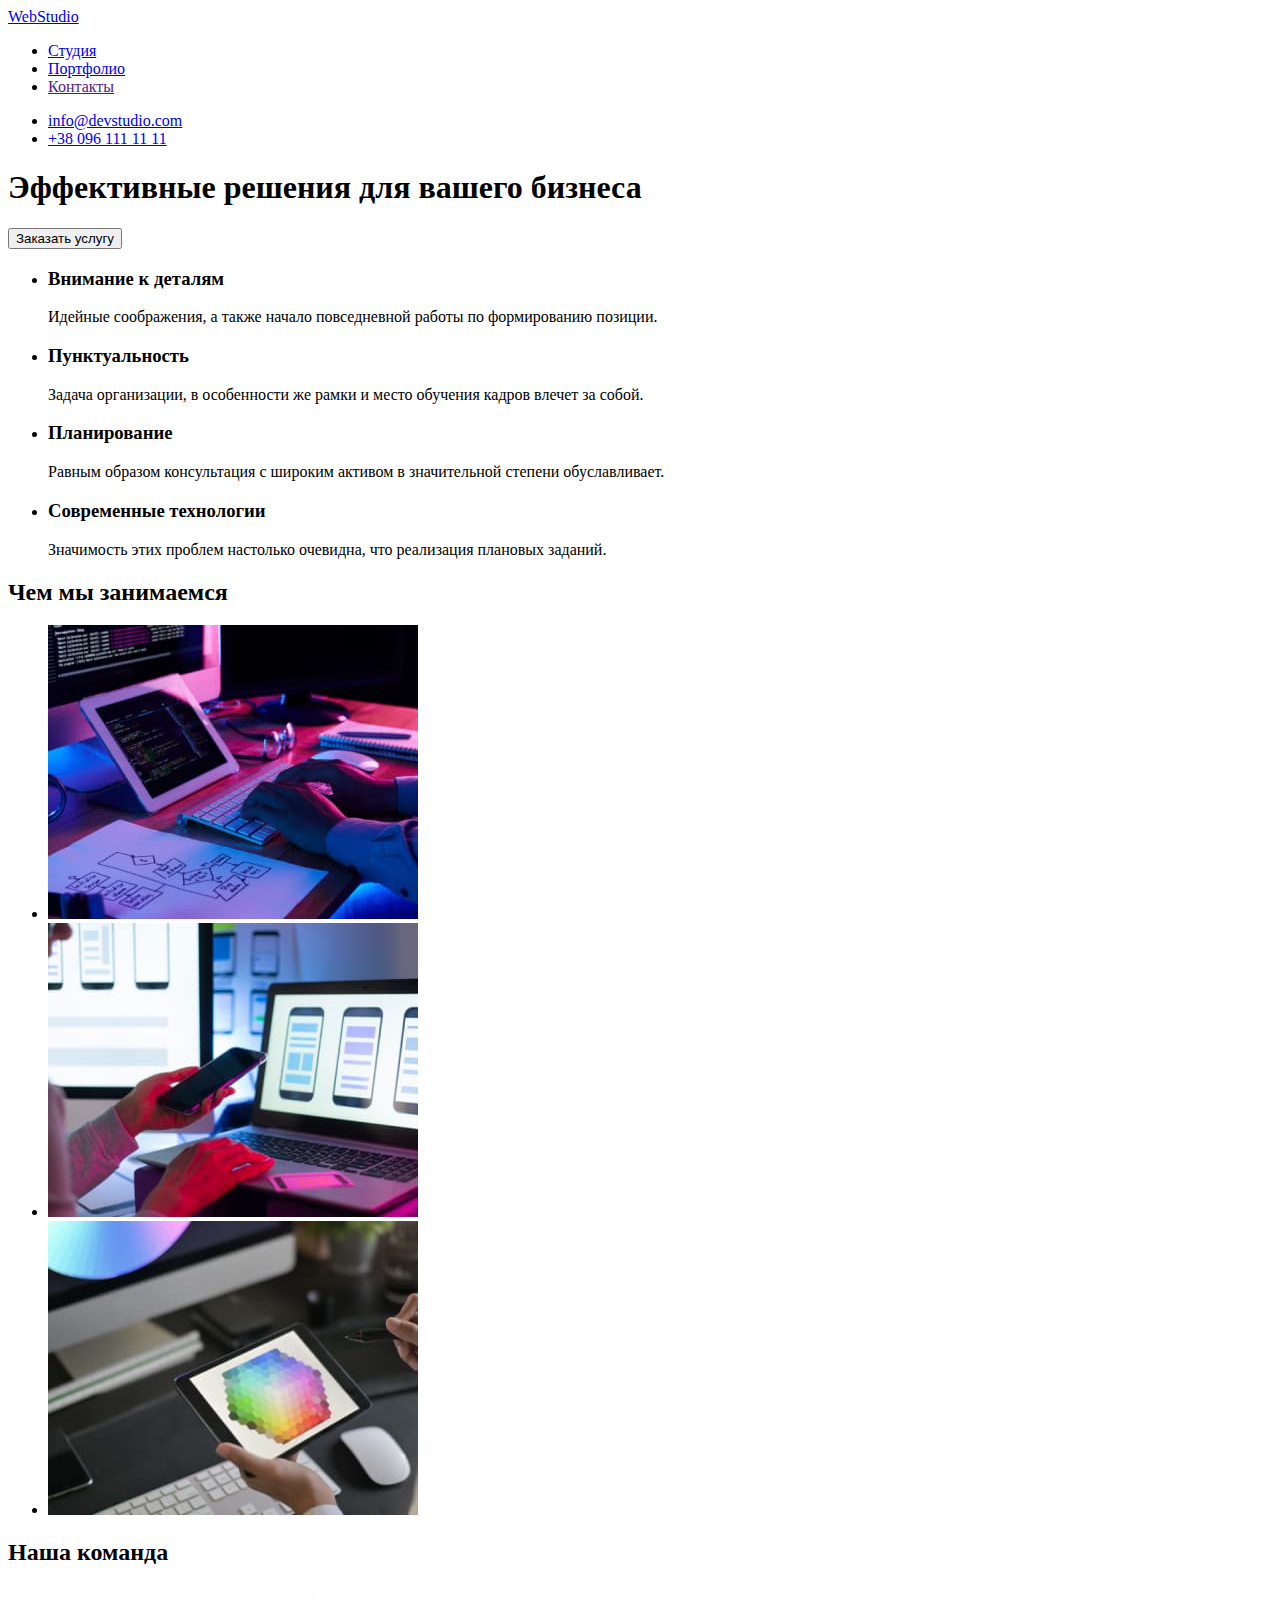
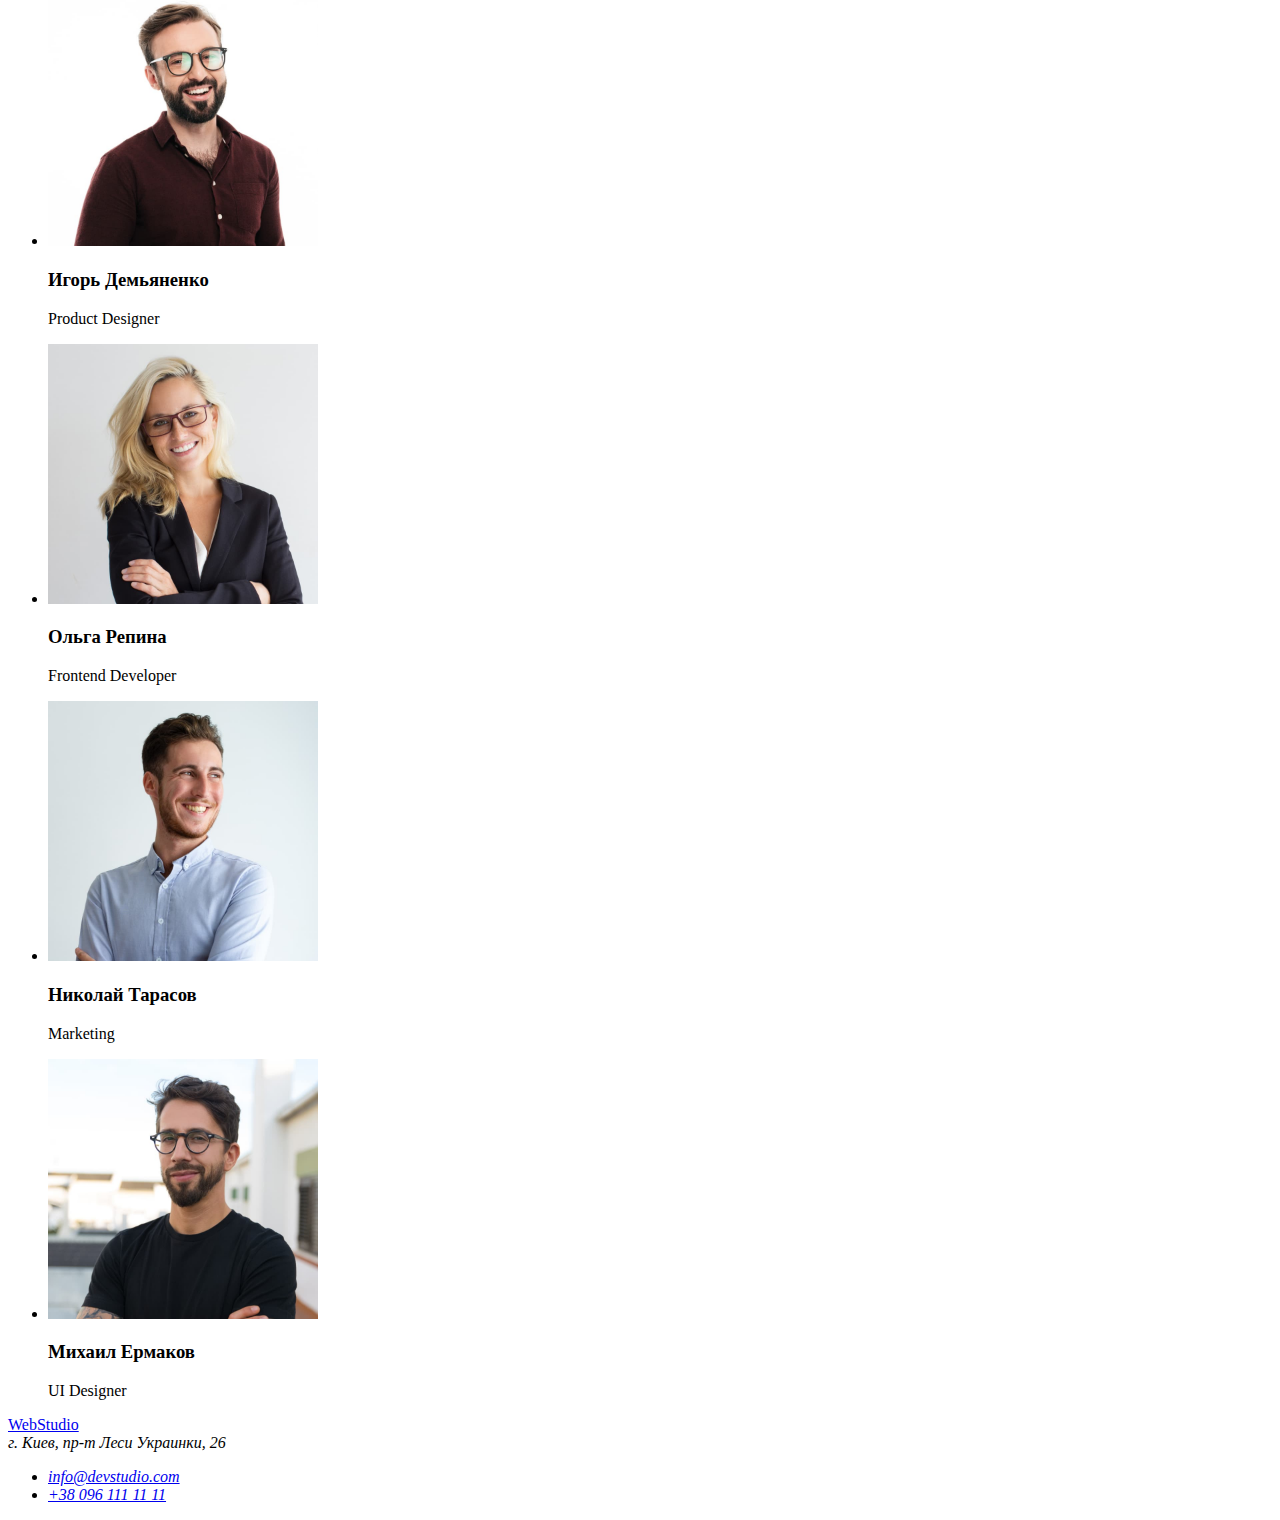
==== index.html @ 5934ac0a "Добавил страницу портфолио и наполнил скелет" ====
<!DOCTYPE html>
<html lang="ru">

<head>
    <meta charset="UTF-8">
    <meta http-equiv="X-UA-Compatible" content="IE=edge">
    <meta name="viewport" content="width=device-width, initial-scale=1.0">
    <link rel="stylesheet" href="./css/styles.css">
    <title lang="en">Studio</title>
</head>

<body>
    <!--Шапка сайта-->
    <header>
        <nav>
            <a lang="en" href="./index.html">WebStudio</a>
            <ul>
                <li><a href="./index.html">Студия</a></li>
                <li><a href="./portfolio.html">Портфолио</a></li>
                <li><a href="">Контакты</a></li>
            </ul>
        </nav>
        <ul>
            <li><a href="mailto:info@devstudio.com" lang="en">info@devstudio.com</a></li>
            <li><a href="tel:+380961111111">+38 096 111 11 11</a></li>
        </ul>
    </header>
    <!--Основная страница-->
    <main>
        <!--Герой-->
        <section>
            <h1>Эффективные решения для вашего бизнеса</h1>
            <button type="button">Заказать услугу</button>
        </section>
        <!--Особенности-->
        <section>
            <ul>
                <li>
                    <h3>Внимание к деталям</h3>
                    <p>Идейные соображения, а также начало повседневной работы по формированию позиции.</p>
                </li>
                <li>
                    <h3>Пунктуальность</h3>
                    <p>Задача организации, в особенности же рамки и место обучения кадров влечет за собой.</p>
                </li>
                <li>
                    <h3>Планирование</h3>
                    <p>Равным образом консультация с широким активом в значительной степени обуславливает.</p>
                </li>
                <li>
                    <h3>Современные технологии</h3>
                    <p>Значимость этих проблем настолько очевидна, что реализация плановых заданий.</p>
                </li>
            </ul>
        </section>
        <!--Чем мы занимаемся-->
        <section>
            <h2>Чем мы занимаемся</h2>
            <ul>
                <li>
                    <img src="./images/box1.jpg" alt="разработка приложений" width="370" height="294">
                </li>
                <li>
                    <img src="./images/box2.jpg" alt="разработка макета сайта" width="370" height="294">
                </li>
                <li>
                    <img src="./images/box3.jpg" alt="выбор оттенка из палитры цветов " width="370" height="294">
                </li>
            </ul>
        </section>
        <!--Наша команда-->
        <section>
            <h2>Наша команда</h2>
            <ul>
                <li>
                    <img src="./images/ihor.jpg" alt="мужчина с бородой в красной рубашке" width="270" height="260">
                    <h3>Игорь Демьяненко</h3>
                    <p lang="en">Product Designer</p>
                </li>
                <li>
                    <img src="./images/olga.jpg" alt="девушка в черном пиджаке" width="270" height="260">
                    <h3>Ольга Репина</h3>
                    <p lang="en">Frontend Developer</p>
                </li>
                <li>
                    <img src="./images/nikolay.jpg" alt="мужчина в голубой рубашке" width="270" height="260">
                    <h3>Николай Тарасов</h3>
                    <p lang="en">Marketing</p>
                </li>
                <li>
                    <img src="./images/mikola.jpg" alt="Мужчина с бородой в черной футболке" width="270" height="260">
                    <h3>Михаил Ермаков</h3>
                    <p lang="en">UI Designer</p>
                </li>
            </ul>
        </section>

    </main>
    <!--Подвал-->
    <footer>
        <a lang="en" href="./index.html">WebStudio</a>
        <address>
            г. Киев, пр-т Леси Украинки, 26
            <ul>
                <li><a href="mailto:info@devstudio.com" lang="en">info@devstudio.com</a></li>
                <li><a href="tel:+380961111111">+38 096 111 11 11</a></li>
            </ul>
        </address>
    </footer>
</body>

</html>
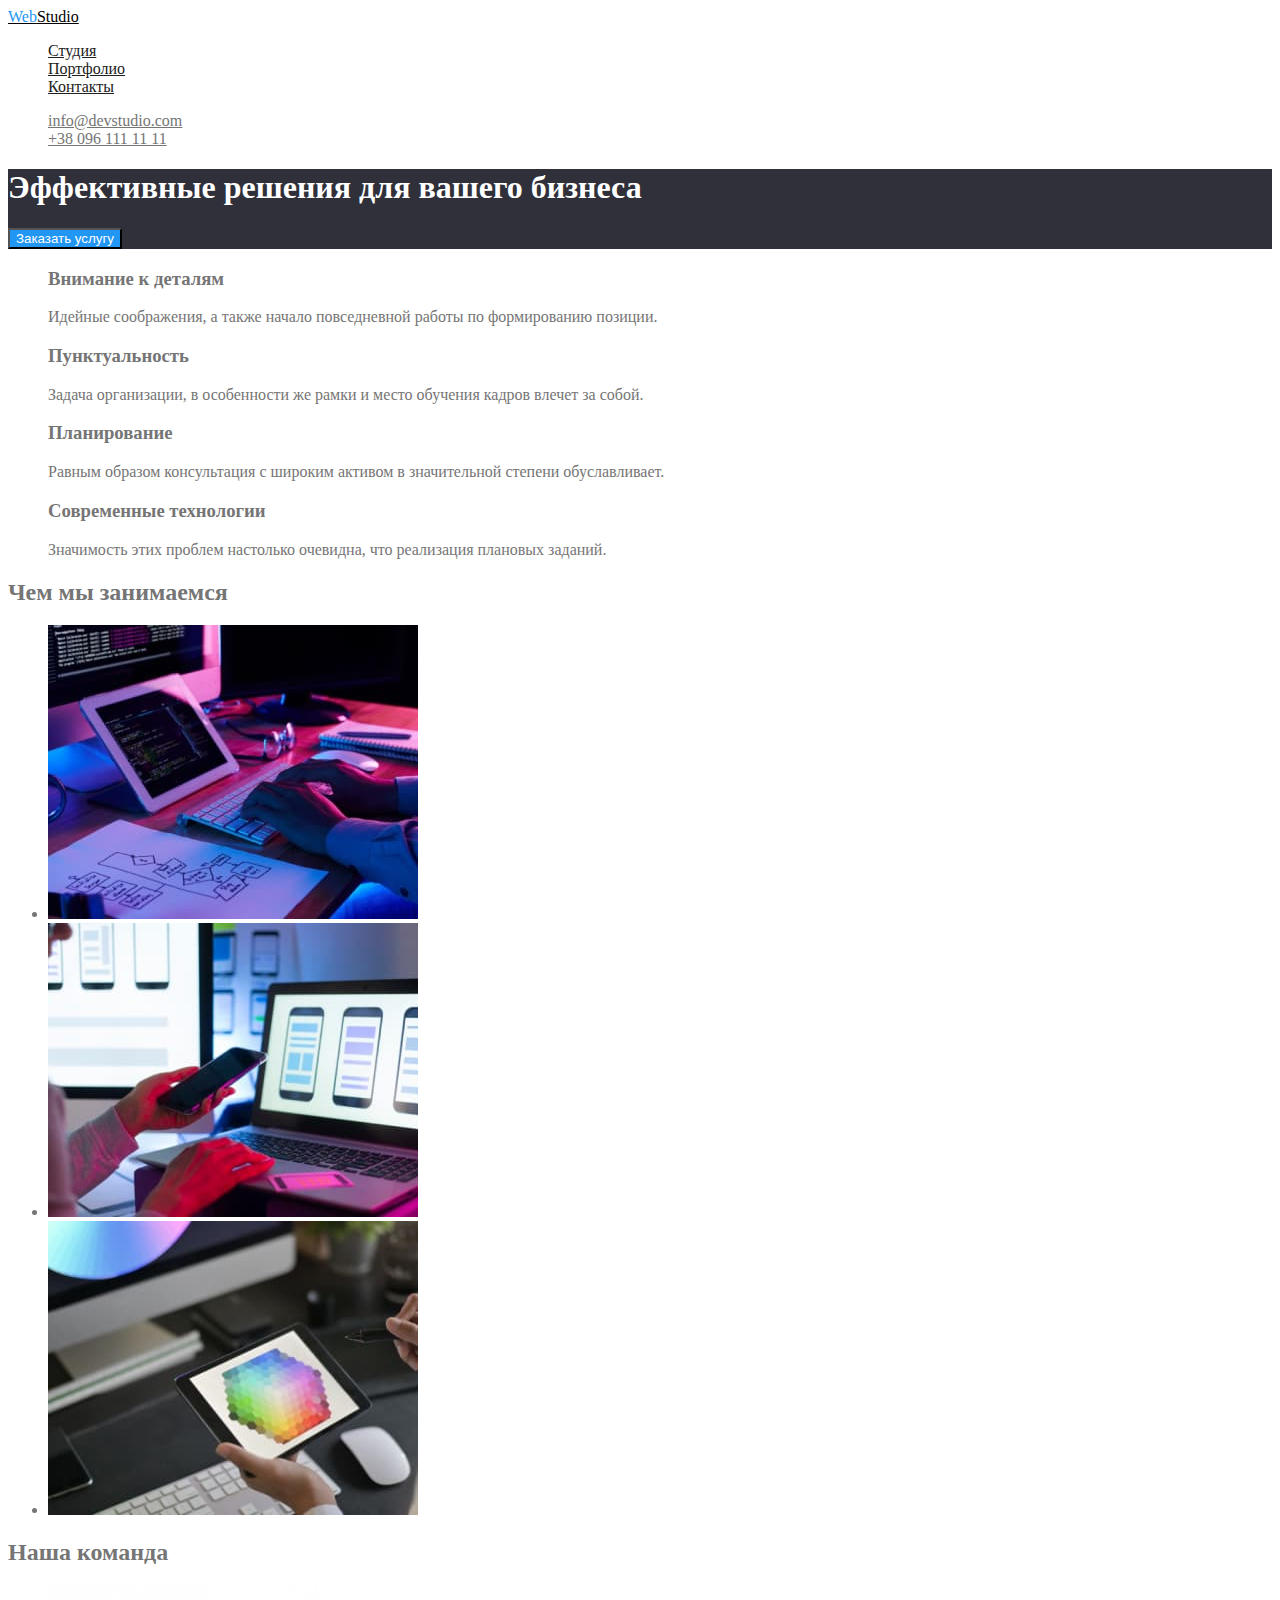
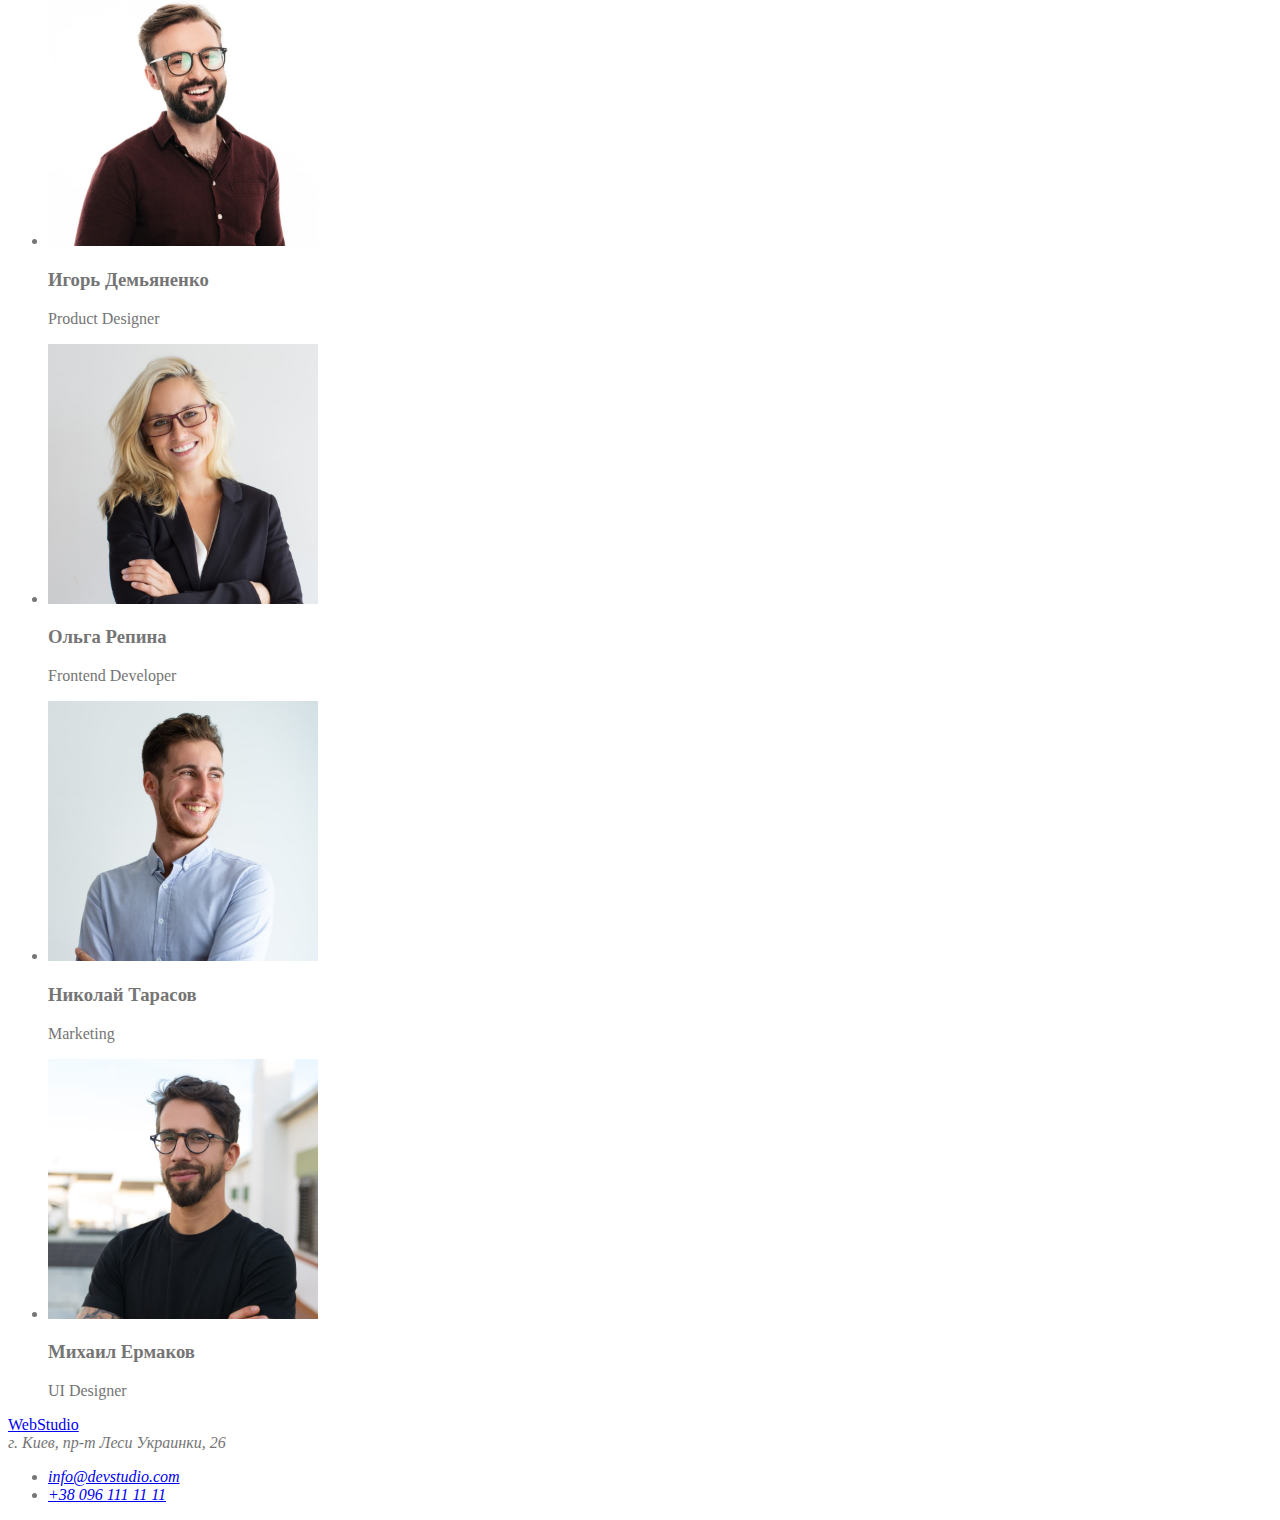
==== commit 7cb7b157: "начал оформлять header" ====
--- a/index.html
+++ b/index.html
@@ -5,36 +5,36 @@
     <meta charset="UTF-8">
     <meta http-equiv="X-UA-Compatible" content="IE=edge">
     <meta name="viewport" content="width=device-width, initial-scale=1.0">
+    <title lang="en">Studio</title>
     <link rel="stylesheet" href="./css/styles.css">
-    <title lang="en">Studio</title>
 </head>
 
 <body>
     <!--Шапка сайта-->
     <header>
         <nav>
-            <a lang="en" href="./index.html">WebStudio</a>
-            <ul>
-                <li><a href="./index.html">Студия</a></li>
-                <li><a href="./portfolio.html">Портфолио</a></li>
-                <li><a href="">Контакты</a></li>
+            <a lang="en" href="./index.html" class="logo"><span class="logo-web">Web</span>Studio</a>
+            <ul class="site-nav list">
+                <li><a href="./index.html" class="link">Студия</a></li>
+                <li><a href="./portfolio.html" class="link">Портфолио</a></li>
+                <li><a href="" class="link">Контакты</a></li>
             </ul>
         </nav>
-        <ul>
-            <li><a href="mailto:info@devstudio.com" lang="en">info@devstudio.com</a></li>
-            <li><a href="tel:+380961111111">+38 096 111 11 11</a></li>
+        <ul class="auth-nav list">
+            <li><a href="mailto:info@devstudio.com" lang="en" class="link">info@devstudio.com</a></li>
+            <li><a href="tel:+380961111111" class="link">+38 096 111 11 11</a></li>
         </ul>
     </header>
     <!--Основная страница-->
     <main>
         <!--Герой-->
-        <section>
-            <h1>Эффективные решения для вашего бизнеса</h1>
-            <button type="button">Заказать услугу</button>
+        <section class="hero">
+            <h1 class="hero-title">Эффективные решения для вашего бизнеса</h1>
+            <button type="button" class="button">Заказать услугу</button>
         </section>
         <!--Особенности-->
-        <section>
-            <ul>
+        <section class="section">
+            <ul class="advantage list">
                 <li>
                     <h3>Внимание к деталям</h3>
                     <p>Идейные соображения, а также начало повседневной работы по формированию позиции.</p>
@@ -54,7 +54,7 @@
             </ul>
         </section>
         <!--Чем мы занимаемся-->
-        <section>
+        <section class="section">
             <h2>Чем мы занимаемся</h2>
             <ul>
                 <li>
--- a/css/styles.css
+++ b/css/styles.css
@@ -0,0 +1,52 @@
+/* палитра цветов */
+/* цвет основного текста #212121 */
+/* цвет вторичного текста #757575 */
+/* белый #FFFFFF */
+/* вторичный цвет фона #F5F4FA */
+/* акцент #2196F3 */
+
+body {
+  background-color: #ffffff;
+  color: #757575;
+}
+.list {
+  list-style: none;
+}
+
+/* header */
+/* логотип */
+.logo {
+  color: #000000;
+}
+.logo-web {
+  color: #2196f3;
+}
+/* site nav */
+.site-nav .link {
+  color: #212121;
+}
+.site-nav .link:hover,
+.site-nav .link:focus {
+  color: #2196f3;
+}
+/* auth nav */
+.auth-nav .link {
+  color: #757575;
+}
+.auth-nav .link:hover,
+.auth-nav .link:focus {
+  color: #2196f3;
+}
+/* main */
+/* hero */
+.hero {
+  background-color: #2f303a;
+}
+.hero-title {
+  color: #ffffff;
+}
+.button {
+  background-color: #2196f3;
+  color: #ffffff;
+}
+/* advantage */
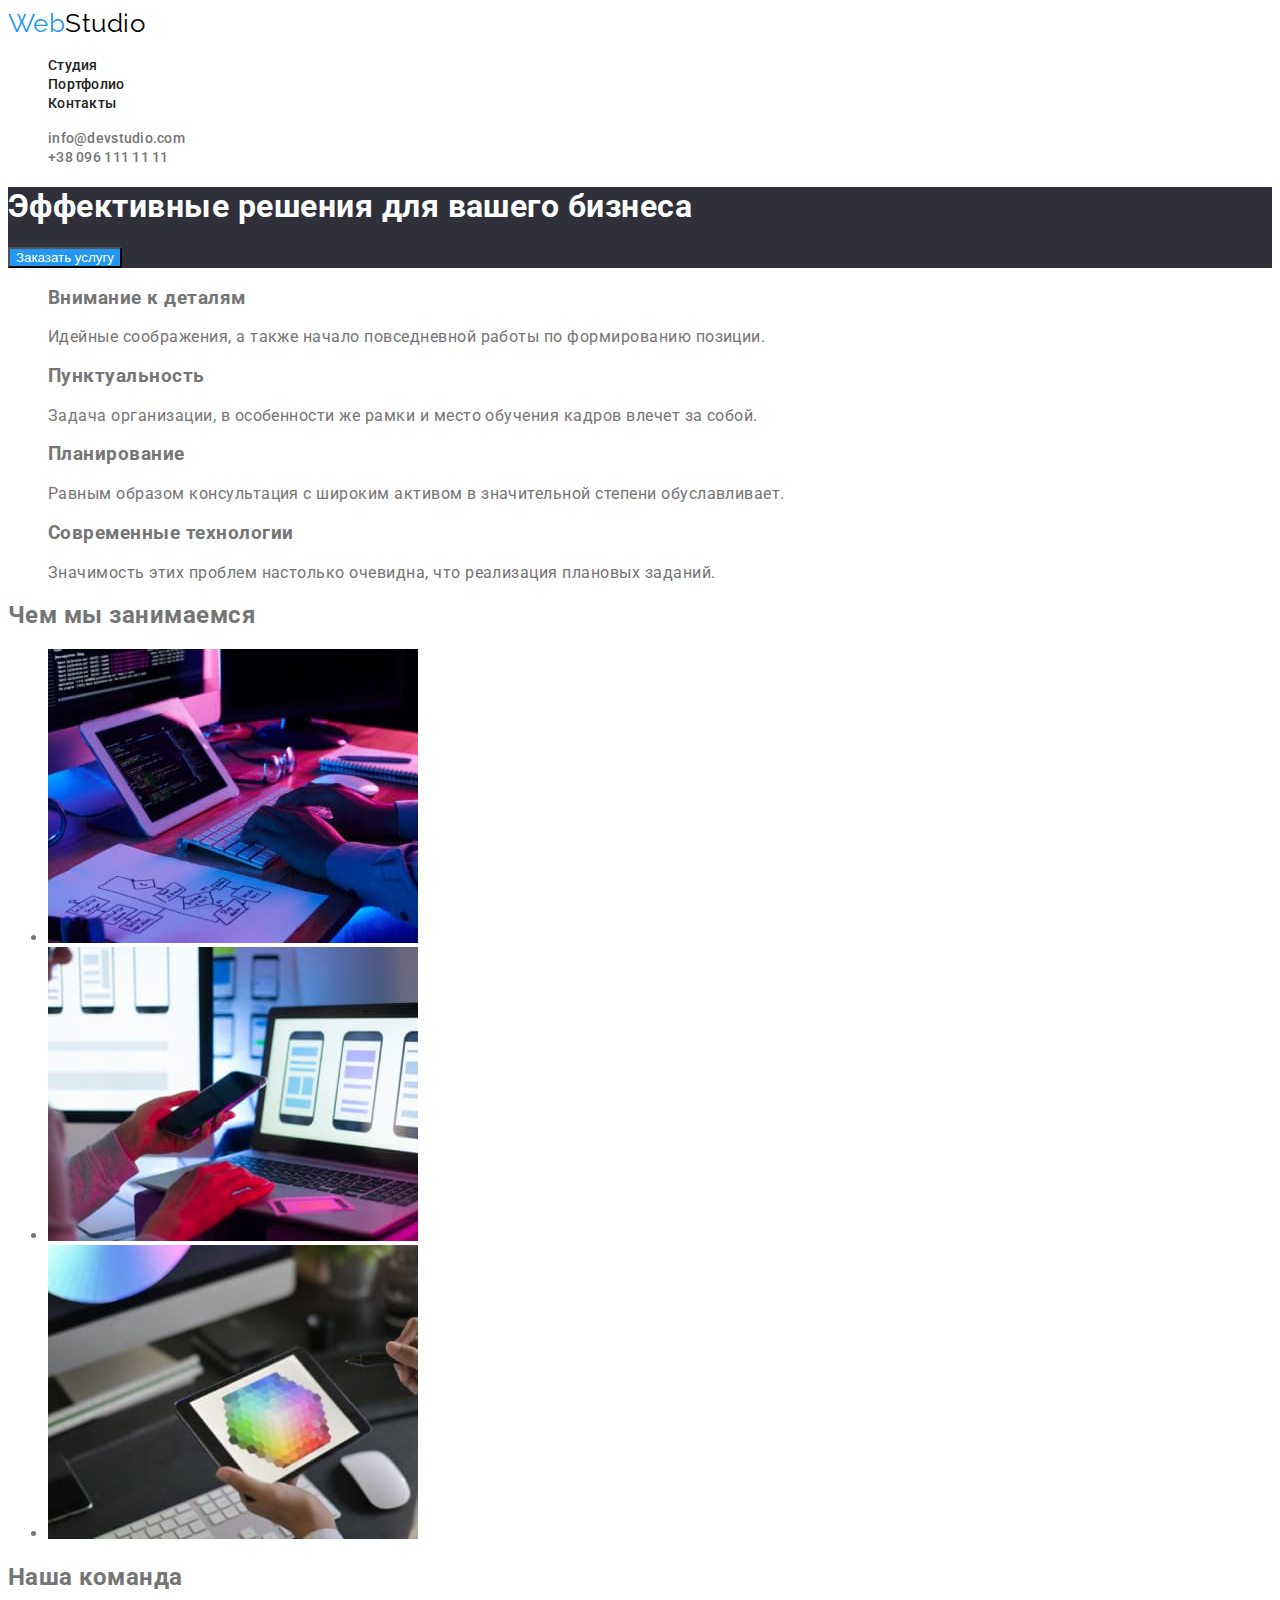
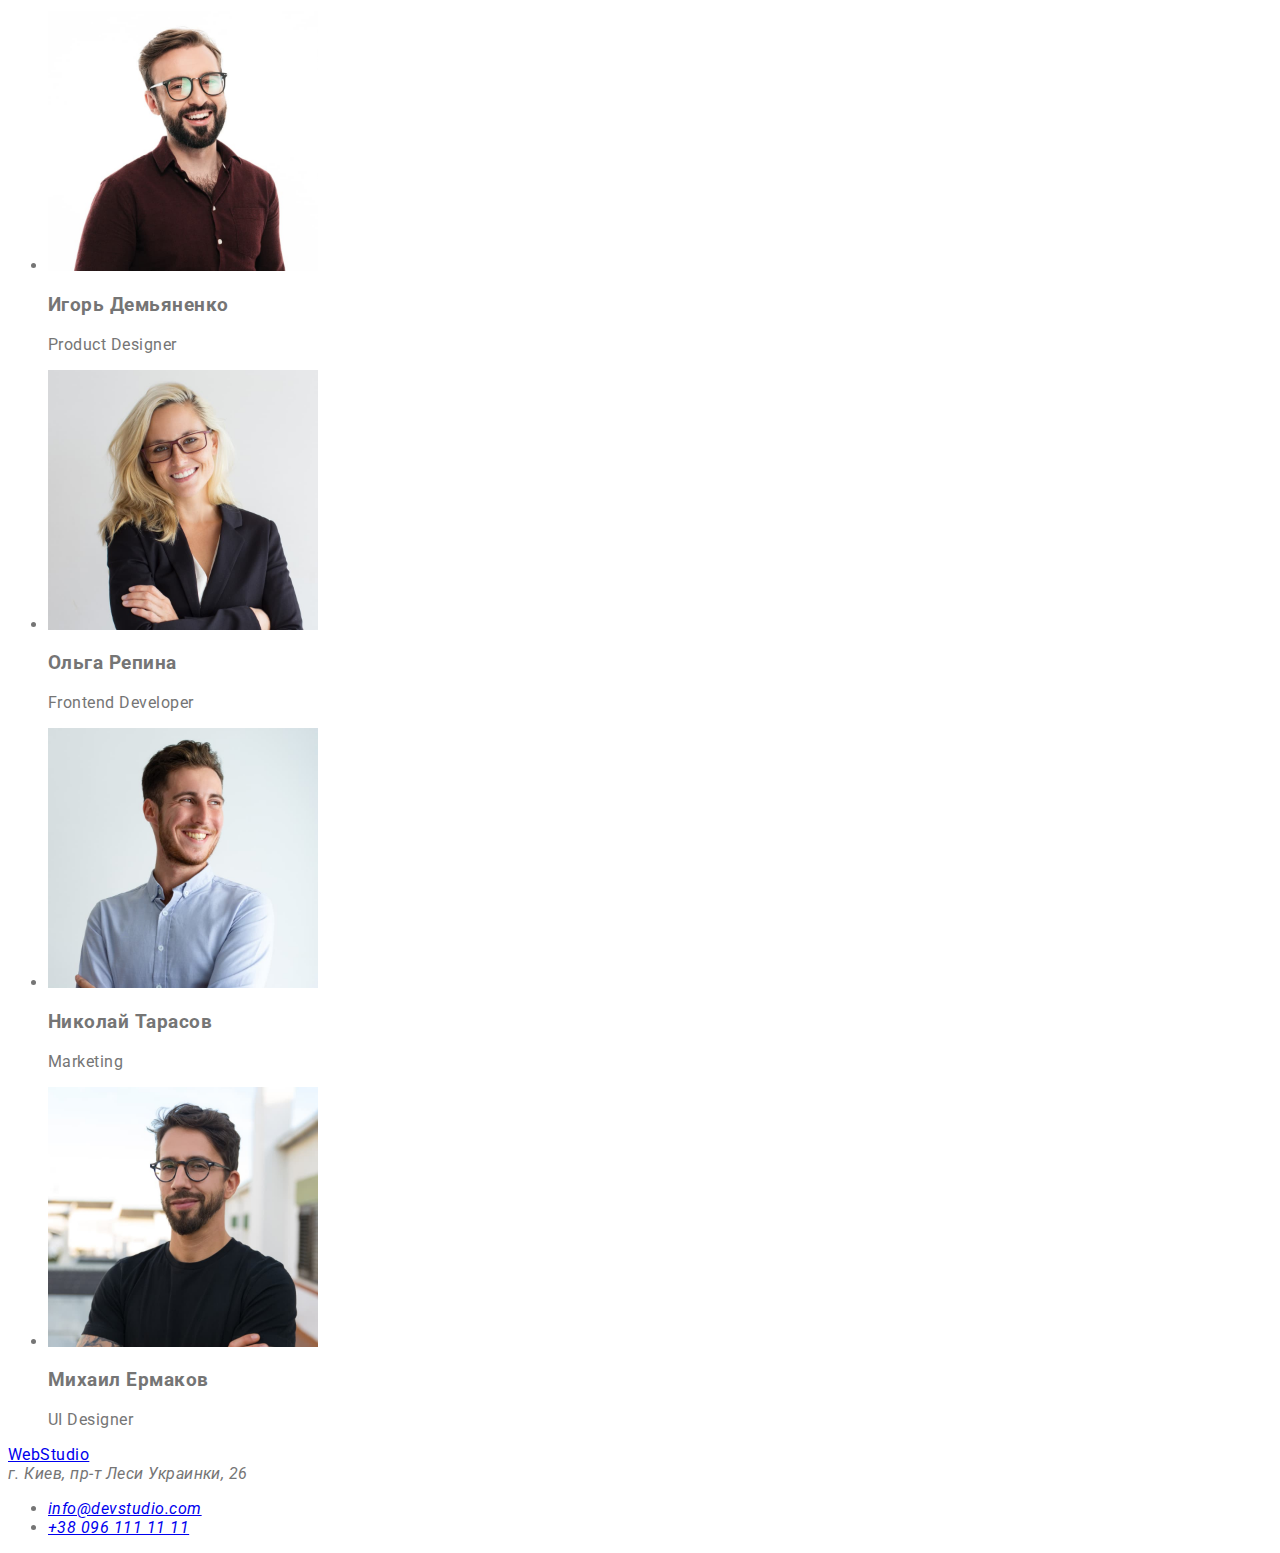
==== commit 08887609: "Закончил header" ====
--- a/index.html
+++ b/index.html
@@ -6,6 +6,9 @@
     <meta http-equiv="X-UA-Compatible" content="IE=edge">
     <meta name="viewport" content="width=device-width, initial-scale=1.0">
     <title lang="en">Studio</title>
+    <link
+        href="https://fonts.googleapis.com/css2?family=Raleway:wght@700&family=Roboto:wght@400;500;700;900&display=swap"
+        rel="stylesheet">
     <link rel="stylesheet" href="./css/styles.css">
 </head>
 
@@ -13,14 +16,14 @@
     <!--Шапка сайта-->
     <header>
         <nav>
-            <a lang="en" href="./index.html" class="logo"><span class="logo-web">Web</span>Studio</a>
-            <ul class="site-nav list">
+            <a lang="en" href="./index.html" class="logo link"><span class="logo-web">Web</span>Studio</a>
+            <ul class="site-nav lists">
                 <li><a href="./index.html" class="link">Студия</a></li>
                 <li><a href="./portfolio.html" class="link">Портфолио</a></li>
                 <li><a href="" class="link">Контакты</a></li>
             </ul>
         </nav>
-        <ul class="auth-nav list">
+        <ul class="auth-nav lists">
             <li><a href="mailto:info@devstudio.com" lang="en" class="link">info@devstudio.com</a></li>
             <li><a href="tel:+380961111111" class="link">+38 096 111 11 11</a></li>
         </ul>
@@ -33,28 +36,32 @@
             <button type="button" class="button">Заказать услугу</button>
         </section>
         <!--Особенности-->
-        <section class="section">
-            <ul class="advantage list">
+        <section class="features">
+            <ul class="features-list lists">
                 <li>
-                    <h3>Внимание к деталям</h3>
-                    <p>Идейные соображения, а также начало повседневной работы по формированию позиции.</p>
+                    <h3 class="features-title">Внимание к деталям</h3>
+                    <p class="features-text">Идейные соображения, а также начало повседневной работы по формированию
+                        позиции.</p>
                 </li>
                 <li>
-                    <h3>Пунктуальность</h3>
-                    <p>Задача организации, в особенности же рамки и место обучения кадров влечет за собой.</p>
+                    <h3 class="features-title">Пунктуальность</h3>
+                    <p class="features-text">Задача организации, в особенности же рамки и место обучения кадров влечет
+                        за собой.</p>
                 </li>
                 <li>
-                    <h3>Планирование</h3>
-                    <p>Равным образом консультация с широким активом в значительной степени обуславливает.</p>
+                    <h3 class="features-title">Планирование</h3>
+                    <p class="features-text">Равным образом консультация с широким активом в значительной степени
+                        обуславливает.</p>
                 </li>
                 <li>
-                    <h3>Современные технологии</h3>
-                    <p>Значимость этих проблем настолько очевидна, что реализация плановых заданий.</p>
+                    <h3 class="features-title">Современные технологии</h3>
+                    <p class="features-text">Значимость этих проблем настолько очевидна, что реализация плановых
+                        заданий.</p>
                 </li>
             </ul>
         </section>
         <!--Чем мы занимаемся-->
-        <section class="section">
+        <section>
             <h2>Чем мы занимаемся</h2>
             <ul>
                 <li>
--- a/css/styles.css
+++ b/css/styles.css
@@ -1,52 +1,73 @@
-/* палитра цветов */
-/* цвет основного текста #212121 */
-/* цвет вторичного текста #757575 */
-/* белый #FFFFFF */
-/* вторичный цвет фона #F5F4FA */
-/* акцент #2196F3 */
+:root {
+  --primary-text-color: #757575;
+  --title-text-color: #212121;
+  --accent-color: #2196f3;
+  --white-color: #ffffff;
+  --black-color: #000000;
+  --bg-color: #ffffff;
+  --hero-bg-color: #2f303a;
+  --section-color: #f5f4fa;
+}
 
 body {
-  background-color: #ffffff;
-  color: #757575;
+  font-family: Roboto, sans-serif;
+  letter-spacing: 0.03em;
+  background-color: var(--bg-color);
+  color: var(--primary-text-color);
 }
-.list {
+.lists {
   list-style: none;
 }
-
+.link {
+  text-decoration: none;
+}
+.hide-title {
+  opacity: 0;
+}
 /* header */
-/* логотип */
+/* logo */
 .logo {
-  color: #000000;
+  font-family: Raleway, sans-serif;
+  font-size: 26px;
+  line-height: 1.19;
+  color: var(--black-color);
 }
 .logo-web {
-  color: #2196f3;
+  color: var(--accent-color);
 }
 /* site nav */
 .site-nav .link {
-  color: #212121;
+  font-weight: 500;
+  font-size: 14px;
+  line-height: 1.14;
+  letter-spacing: 0.02em;
+  color: var(--title-text-color);
 }
 .site-nav .link:hover,
-.site-nav .link:focus {
-  color: #2196f3;
+.site-nav .link:focus,
+.auth-nav .link:hover,
+.auth-nav .link:focus {
+  color: var(--accent-color);
 }
 /* auth nav */
 .auth-nav .link {
-  color: #757575;
+  font-weight: 500;
+  font-size: 14px;
+  line-height: 1.14;
+  letter-spacing: 0.02em;
+  color: var(--primary-text-color);
 }
-.auth-nav .link:hover,
-.auth-nav .link:focus {
-  color: #2196f3;
-}
-/* main */
+/* Стили для index.html*/
 /* hero */
 .hero {
-  background-color: #2f303a;
+  background-color: var(--hero-bg-color);
 }
 .hero-title {
-  color: #ffffff;
+  color: var(--white-color);
 }
 .button {
-  background-color: #2196f3;
-  color: #ffffff;
+  background-color: var(--accent-color);
+  color: var(--white-color);
+  cursor: pointer;
 }
-/* advantage */
+/* features */
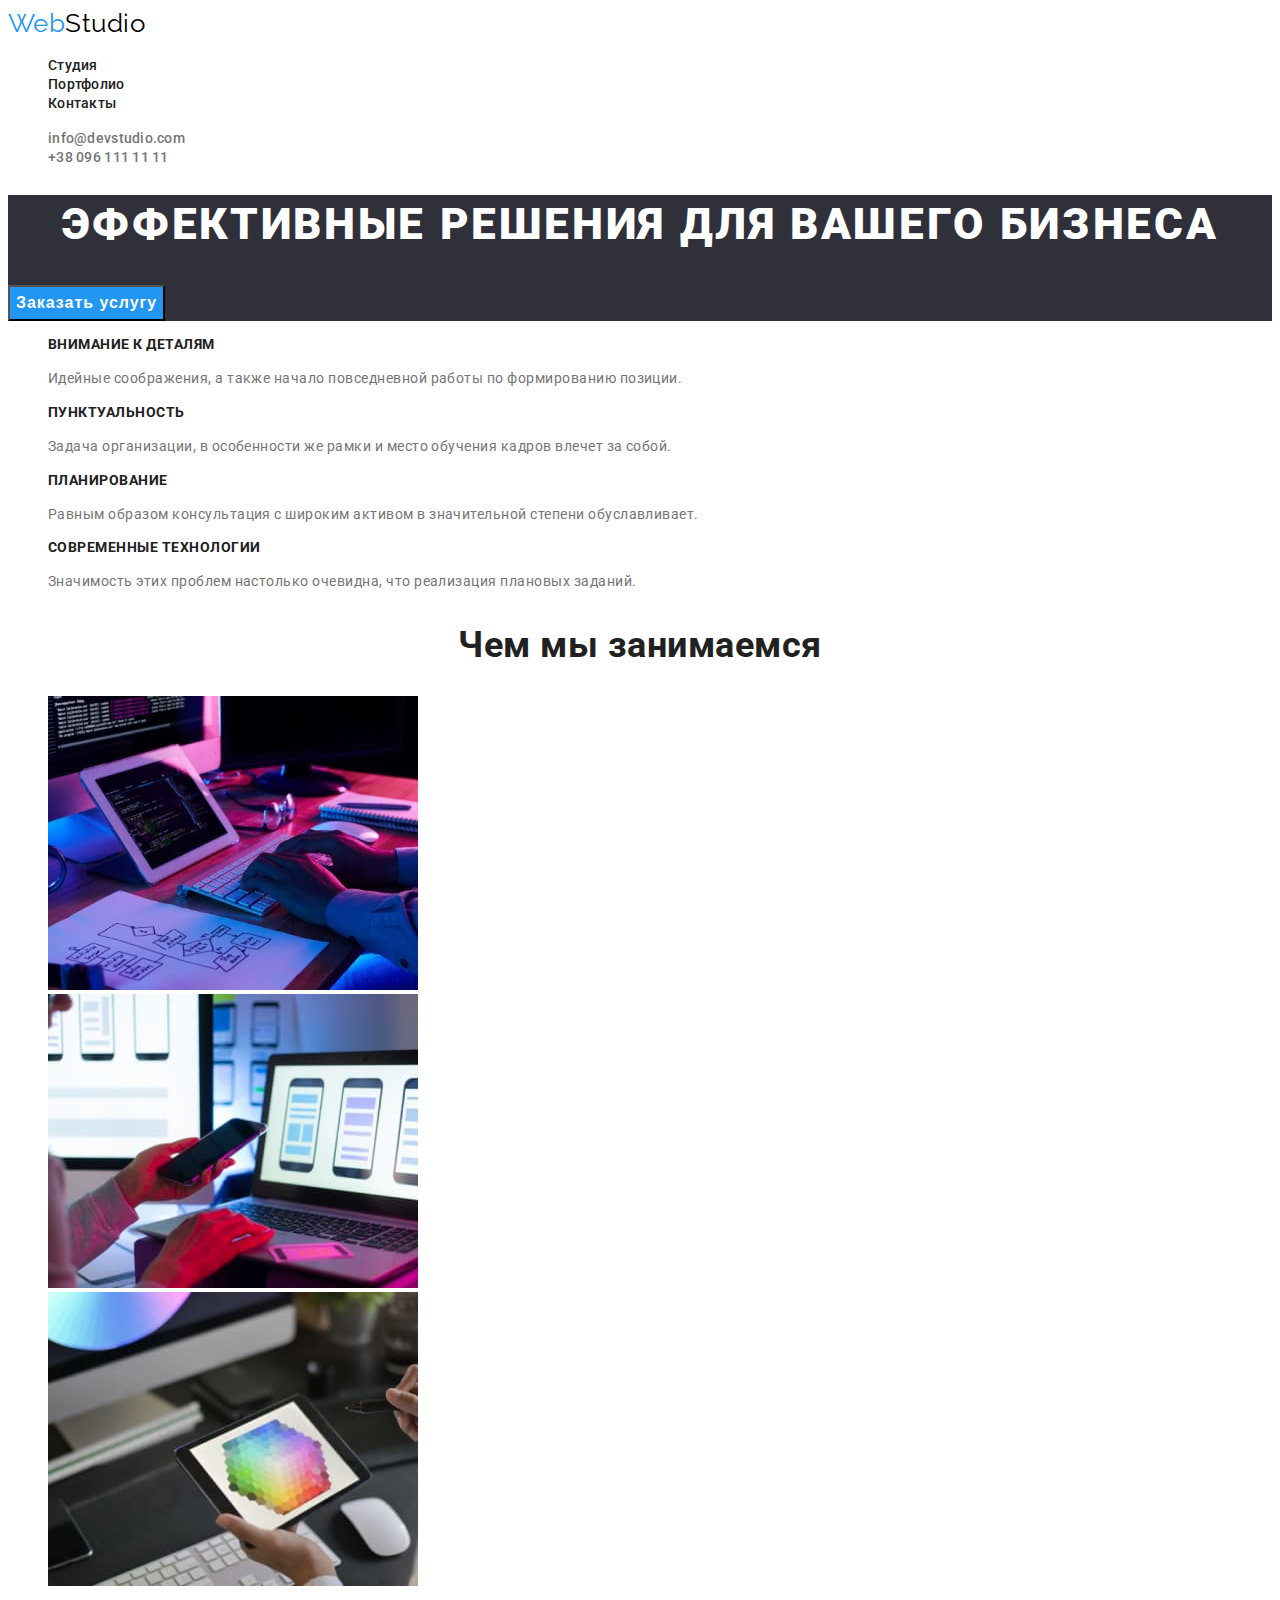
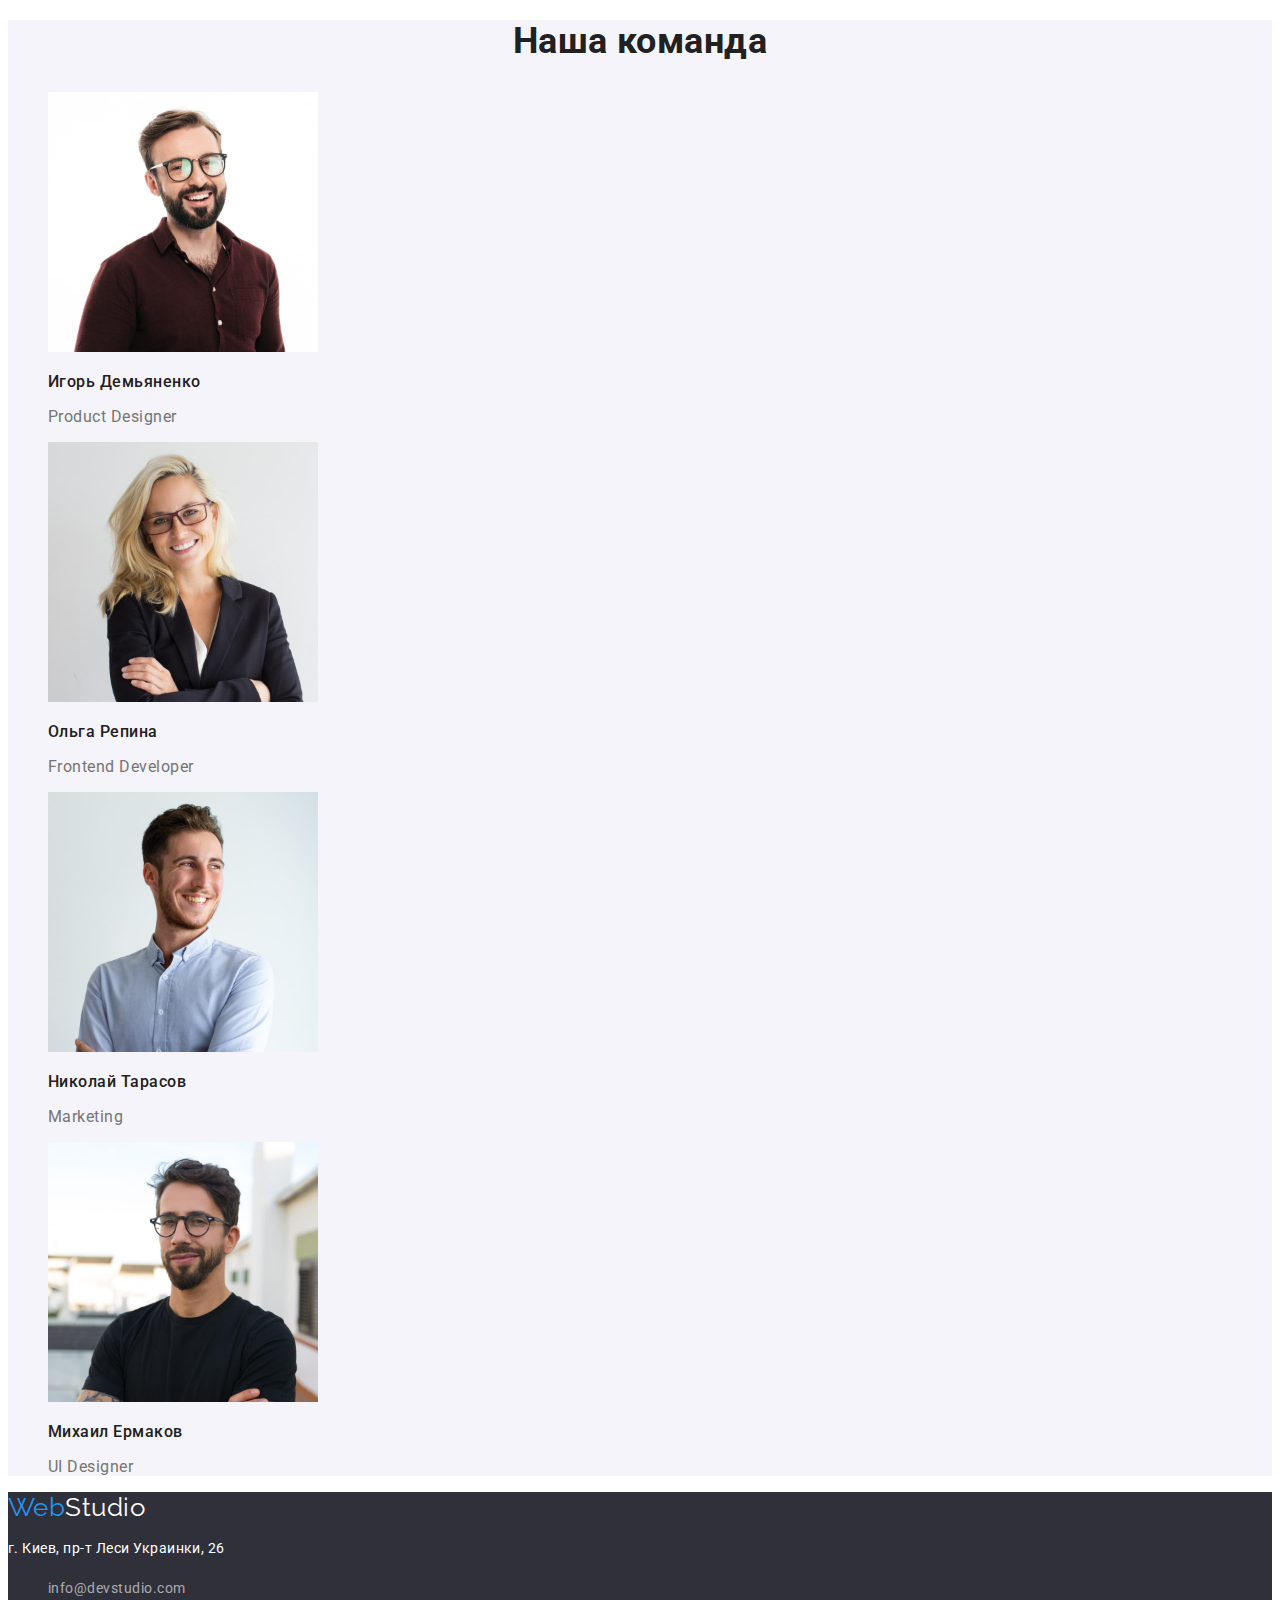
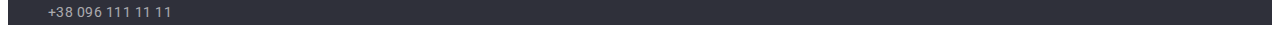
==== commit 07101b7c: "сделал страницу "Студия"" ====
--- a/index.html
+++ b/index.html
@@ -16,7 +16,7 @@
     <!--Шапка сайта-->
     <header>
         <nav>
-            <a lang="en" href="./index.html" class="logo link"><span class="logo-web">Web</span>Studio</a>
+            <a lang="en" href="./index.html" class="logo link">Web<span class="logo-black">Studio</span></a>
             <ul class="site-nav lists">
                 <li><a href="./index.html" class="link">Студия</a></li>
                 <li><a href="./portfolio.html" class="link">Портфолио</a></li>
@@ -62,8 +62,8 @@
         </section>
         <!--Чем мы занимаемся-->
         <section>
-            <h2>Чем мы занимаемся</h2>
-            <ul>
+            <h2 class="about-title">Чем мы занимаемся</h2>
+            <ul class="about-list lists">
                 <li>
                     <img src="./images/box1.jpg" alt="разработка приложений" width="370" height="294">
                 </li>
@@ -76,41 +76,41 @@
             </ul>
         </section>
         <!--Наша команда-->
-        <section>
-            <h2>Наша команда</h2>
-            <ul>
+        <section class="team">
+            <h2 class="team-title">Наша команда</h2>
+            <ul class="team-list lists">
                 <li>
                     <img src="./images/ihor.jpg" alt="мужчина с бородой в красной рубашке" width="270" height="260">
-                    <h3>Игорь Демьяненко</h3>
-                    <p lang="en">Product Designer</p>
+                    <h3 class="title">Игорь Демьяненко</h3>
+                    <p lang="en" class="text">Product Designer</p>
                 </li>
                 <li>
                     <img src="./images/olga.jpg" alt="девушка в черном пиджаке" width="270" height="260">
-                    <h3>Ольга Репина</h3>
-                    <p lang="en">Frontend Developer</p>
+                    <h3 class="title">Ольга Репина</h3>
+                    <p lang="en" class="text">Frontend Developer</p>
                 </li>
                 <li>
                     <img src="./images/nikolay.jpg" alt="мужчина в голубой рубашке" width="270" height="260">
-                    <h3>Николай Тарасов</h3>
-                    <p lang="en">Marketing</p>
+                    <h3 class="title">Николай Тарасов</h3>
+                    <p lang="en" class="text">Marketing</p>
                 </li>
                 <li>
                     <img src="./images/mikola.jpg" alt="Мужчина с бородой в черной футболке" width="270" height="260">
-                    <h3>Михаил Ермаков</h3>
-                    <p lang="en">UI Designer</p>
+                    <h3 class="title">Михаил Ермаков</h3>
+                    <p lang="en" class="text">UI Designer</p>
                 </li>
             </ul>
         </section>
 
     </main>
     <!--Подвал-->
-    <footer>
-        <a lang="en" href="./index.html">WebStudio</a>
-        <address>
-            г. Киев, пр-т Леси Украинки, 26
-            <ul>
-                <li><a href="mailto:info@devstudio.com" lang="en">info@devstudio.com</a></li>
-                <li><a href="tel:+380961111111">+38 096 111 11 11</a></li>
+    <footer class="footer">
+        <a lang="en" href="./index.html" class="logo link">Web<span class="logo-white">Studio</span></a>
+        <address class="address">
+            <p class="text">г. Киев, пр-т Леси Украинки, 26</p>
+            <ul class="address-list lists">
+                <li><a href="mailto:info@devstudio.com" lang="en" class="link">info@devstudio.com</a></li>
+                <li><a href="tel:+380961111111" class="link">+38 096 111 11 11</a></li>
             </ul>
         </address>
     </footer>
--- a/css/styles.css
+++ b/css/styles.css
@@ -7,6 +7,7 @@
   --bg-color: #ffffff;
   --hero-bg-color: #2f303a;
   --section-color: #f5f4fa;
+  --address-link-color: rgba(255, 255, 255, 0.6);
 }
 
 body {
@@ -30,10 +31,11 @@
   font-family: Raleway, sans-serif;
   font-size: 26px;
   line-height: 1.19;
+
+  color: var(--accent-color);
+}
+.logo-black {
   color: var(--black-color);
-}
-.logo-web {
-  color: var(--accent-color);
 }
 /* site nav */
 .site-nav .link {
@@ -41,6 +43,7 @@
   font-size: 14px;
   line-height: 1.14;
   letter-spacing: 0.02em;
+
   color: var(--title-text-color);
 }
 .site-nav .link:hover,
@@ -55,19 +58,90 @@
   font-size: 14px;
   line-height: 1.14;
   letter-spacing: 0.02em;
+
   color: var(--primary-text-color);
 }
 /* Стили для index.html*/
 /* hero */
-.hero {
+.hero,
+.footer {
   background-color: var(--hero-bg-color);
 }
 .hero-title {
+  font-weight: 900;
+  font-size: 44px;
+  line-height: 1.36;
+  letter-spacing: 0.06em;
+
+  text-align: center;
+  text-transform: uppercase;
+
   color: var(--white-color);
 }
 .button {
+  font-weight: 700;
+  font-size: 16px;
+  line-height: 1.88;
+  letter-spacing: 0.06em;
+
   background-color: var(--accent-color);
   color: var(--white-color);
+
   cursor: pointer;
 }
 /* features */
+.features-title {
+  font-weight: 700;
+  font-size: 14px;
+  line-height: 1.14;
+
+  text-transform: uppercase;
+
+  color: var(--title-text-color);
+}
+.features-text {
+  font-size: 14px;
+  line-height: 1.71;
+}
+/* about & team */
+.about-title,
+.team-title {
+  font-weight: 700;
+  font-size: 36px;
+  line-height: 1.17;
+  text-align: center;
+
+  color: var(--title-text-color);
+}
+.team {
+  background-color: var(--section-color);
+}
+.team-list .title {
+  font-weight: 500;
+  font-size: 16px;
+  line-height: 1.19;
+
+  color: var(--title-text-color);
+}
+.team-list .text {
+  font-size: 16px;
+  line-height: 1.19;
+}
+/* footer */
+.logo-white {
+  color: var(--white-color);
+}
+.address .text {
+  font-size: 14px;
+  line-height: 1.71;
+  font-style: normal;
+
+  color: var(--white-color);
+}
+.address-list .link {
+  font-style: normal;
+  font-size: 14px;
+  line-height: 1.71;
+
+  color: var(--address-link-color);
+}
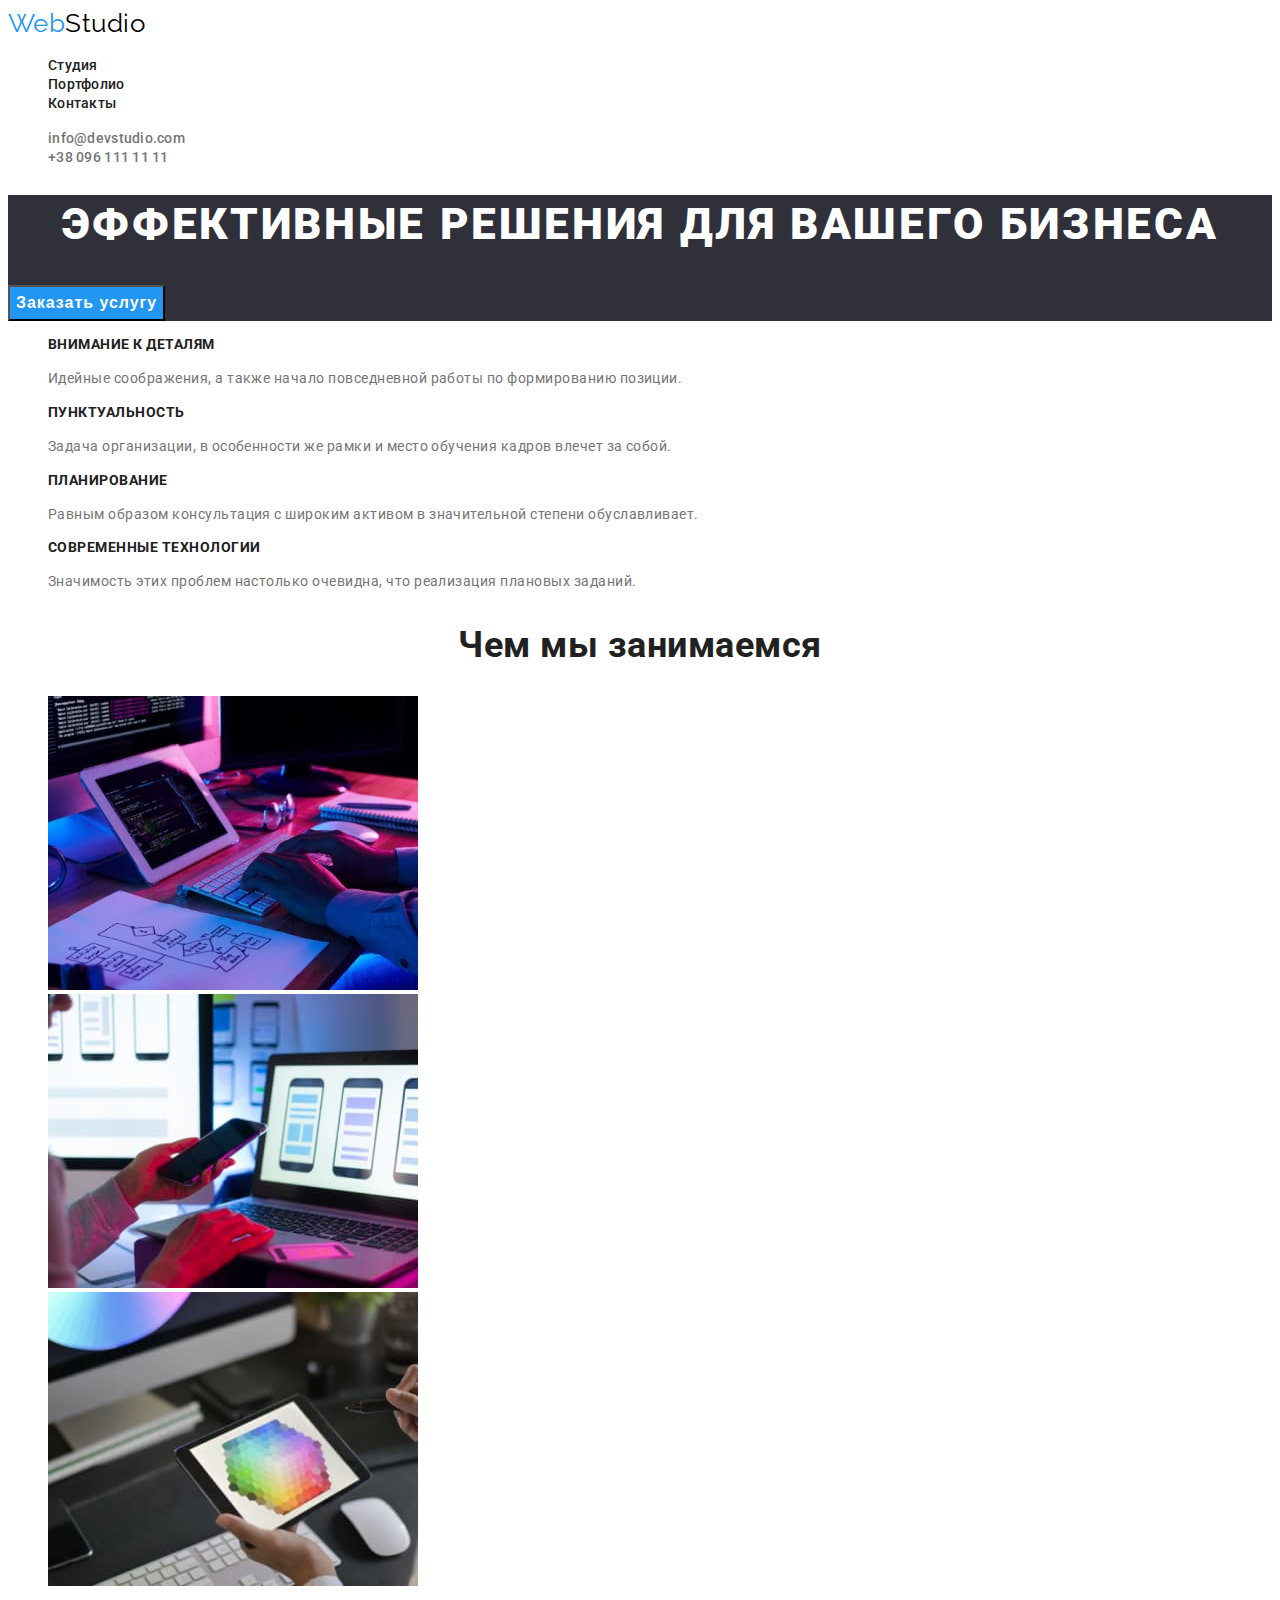
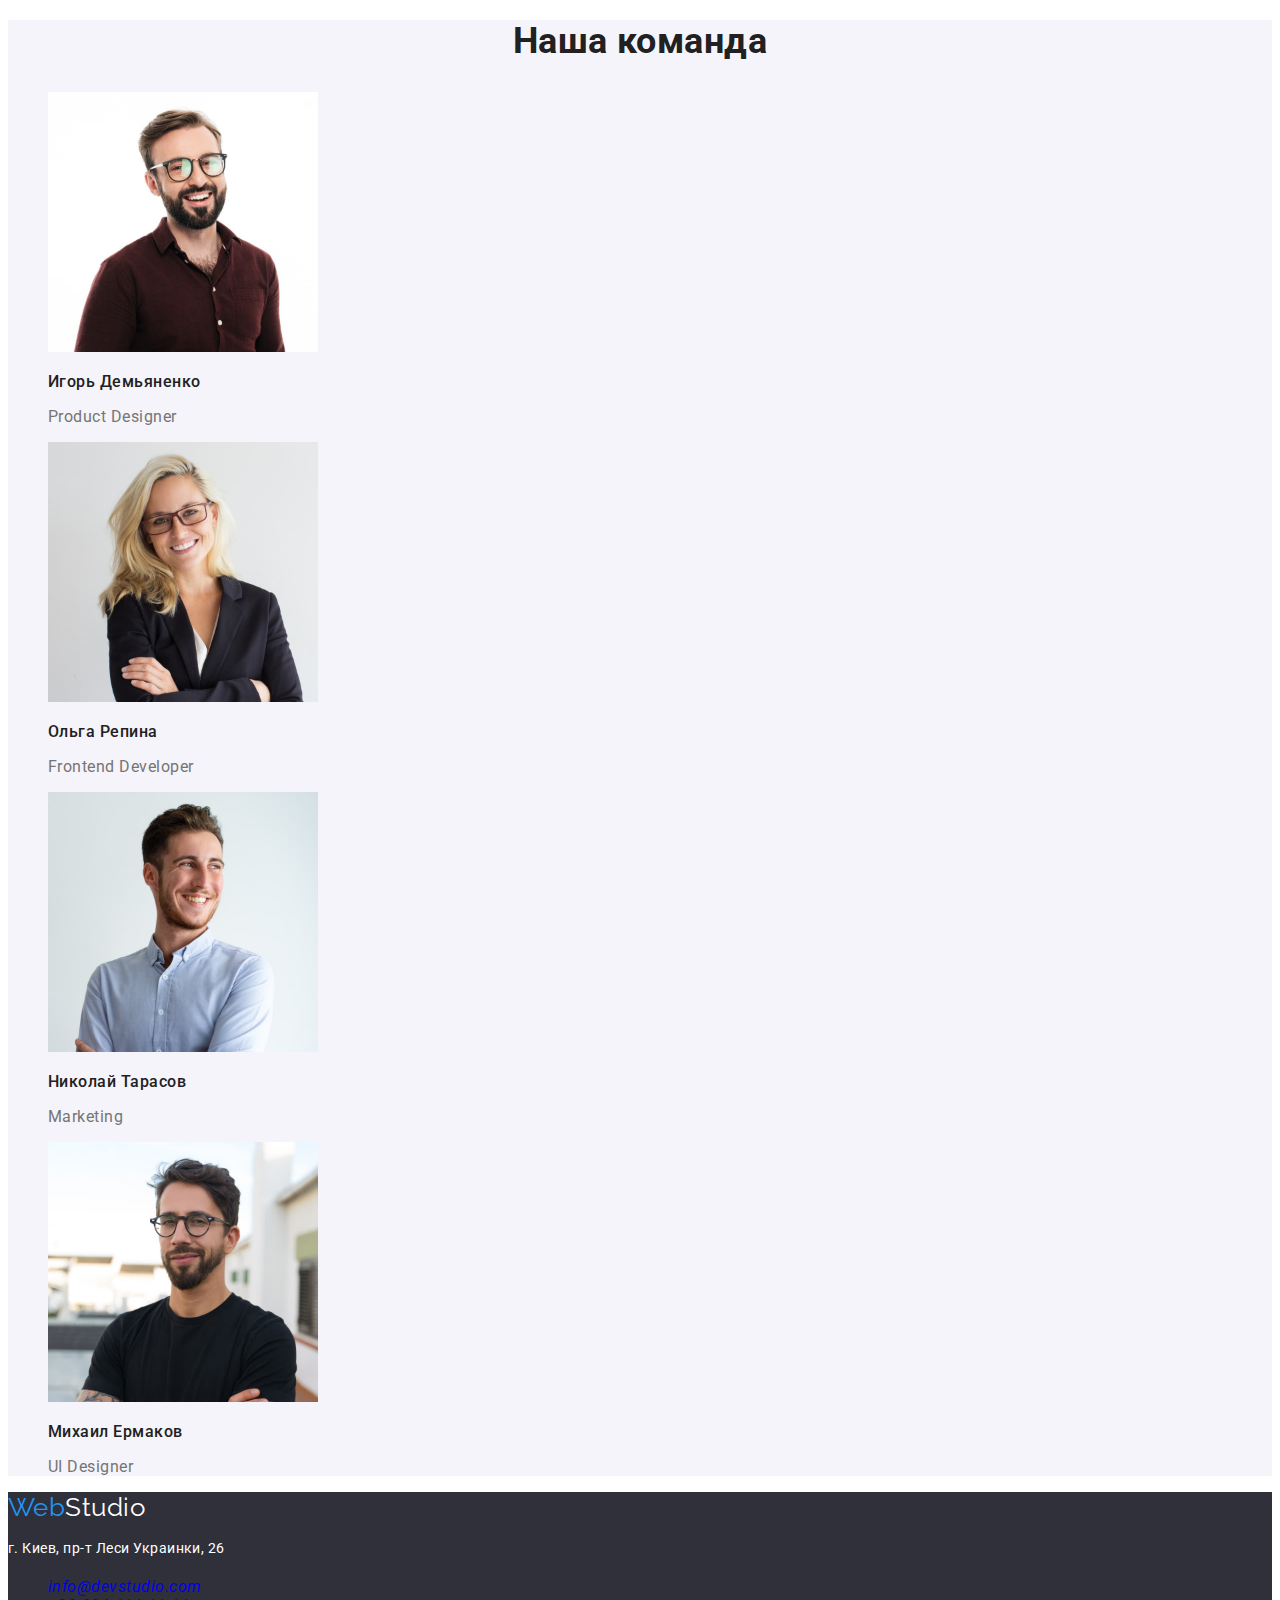
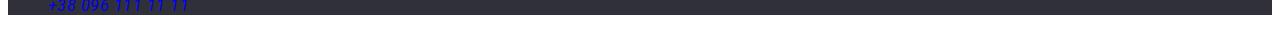
==== commit 99d4889a: "сделал  страницу портфолио" ====
--- a/index.html
+++ b/index.html
@@ -108,7 +108,7 @@
         <a lang="en" href="./index.html" class="logo link">Web<span class="logo-white">Studio</span></a>
         <address class="address">
             <p class="text">г. Киев, пр-т Леси Украинки, 26</p>
-            <ul class="address-list lists">
+            <ul class="address lists">
                 <li><a href="mailto:info@devstudio.com" lang="en" class="link">info@devstudio.com</a></li>
                 <li><a href="tel:+380961111111" class="link">+38 096 111 11 11</a></li>
             </ul>
--- a/css/styles.css
+++ b/css/styles.css
@@ -83,6 +83,7 @@
   font-size: 16px;
   line-height: 1.88;
   letter-spacing: 0.06em;
+  
 
   background-color: var(--accent-color);
   color: var(--white-color);
@@ -145,3 +146,33 @@
 
   color: var(--address-link-color);
 }
+/* Стили для portfolio.html */
+/* buttons */
+.buttons {
+font-weight: 500;
+font-size: 16px;
+line-height: 1.62;
+
+background-color: var(--section-color);
+color: var(--title-text-color);
+}
+.buttons:hover,
+.buttons:focus {
+  background-color: var(--accent-color);
+  color: var(--white-color);
+
+  cursor: pointer;
+}
+/* cards */
+.cards-tittle {
+font-weight: 700;
+font-size: 18px;
+line-height: 2;
+letter-spacing: 0.06em;
+
+color: var(--title-text-color);
+}
+.cards-text {
+font-size: 16px;
+line-height: 1.88;
+}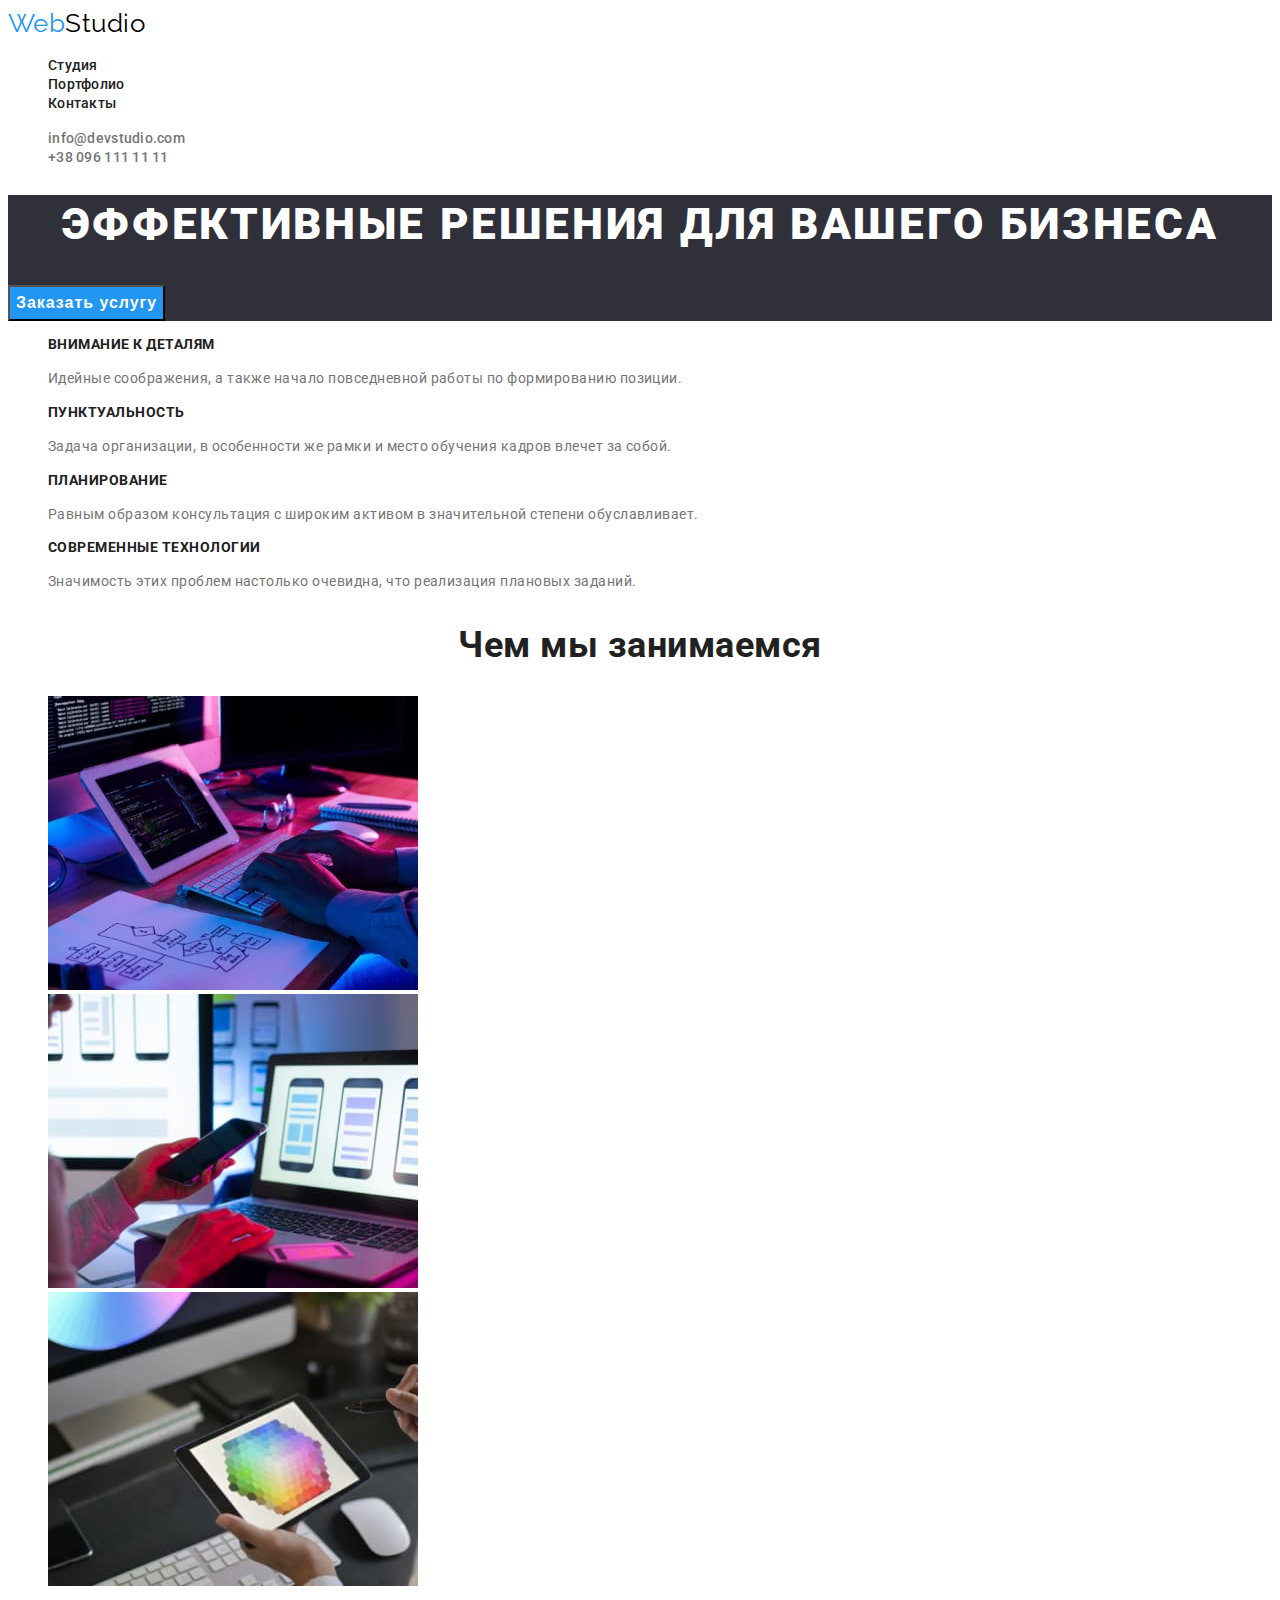
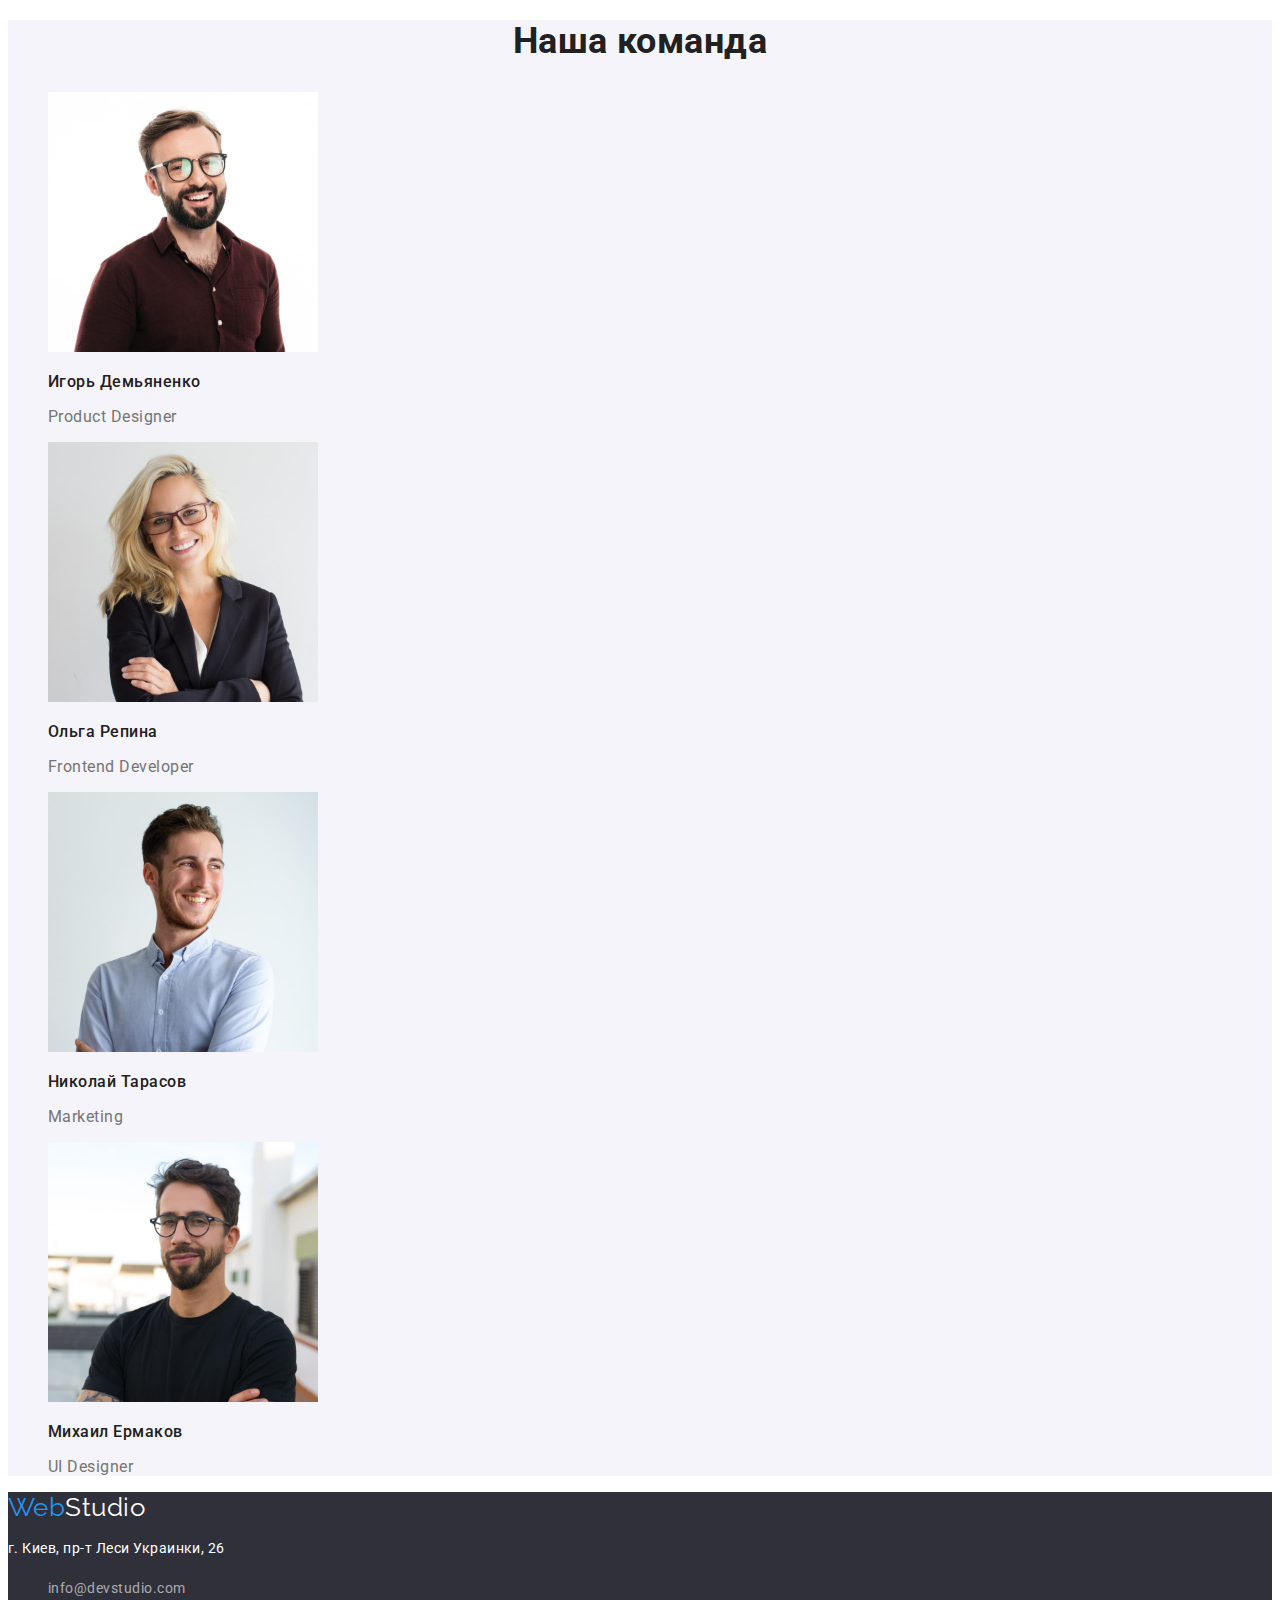
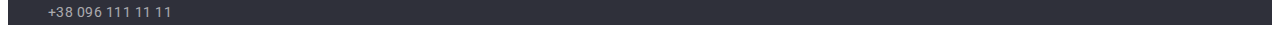
==== commit f6a15ca8: "мелкие правки" ====
--- a/index.html
+++ b/index.html
@@ -108,7 +108,7 @@
         <a lang="en" href="./index.html" class="logo link">Web<span class="logo-white">Studio</span></a>
         <address class="address">
             <p class="text">г. Киев, пр-т Леси Украинки, 26</p>
-            <ul class="address lists">
+            <ul class="address-list lists">
                 <li><a href="mailto:info@devstudio.com" lang="en" class="link">info@devstudio.com</a></li>
                 <li><a href="tel:+380961111111" class="link">+38 096 111 11 11</a></li>
             </ul>
--- a/css/styles.css
+++ b/css/styles.css
@@ -83,7 +83,6 @@
   font-size: 16px;
   line-height: 1.88;
   letter-spacing: 0.06em;
-  
 
   background-color: var(--accent-color);
   color: var(--white-color);
@@ -149,12 +148,12 @@
 /* Стили для portfolio.html */
 /* buttons */
 .buttons {
-font-weight: 500;
-font-size: 16px;
-line-height: 1.62;
+  font-weight: 500;
+  font-size: 16px;
+  line-height: 1.62;
 
-background-color: var(--section-color);
-color: var(--title-text-color);
+  background-color: var(--section-color);
+  color: var(--title-text-color);
 }
 .buttons:hover,
 .buttons:focus {
@@ -165,14 +164,14 @@
 }
 /* cards */
 .cards-tittle {
-font-weight: 700;
-font-size: 18px;
-line-height: 2;
-letter-spacing: 0.06em;
+  font-weight: 700;
+  font-size: 18px;
+  line-height: 2;
+  letter-spacing: 0.06em;
 
-color: var(--title-text-color);
+  color: var(--title-text-color);
 }
 .cards-text {
-font-size: 16px;
-line-height: 1.88;
-}+  font-size: 16px;
+  line-height: 1.88;
+}
